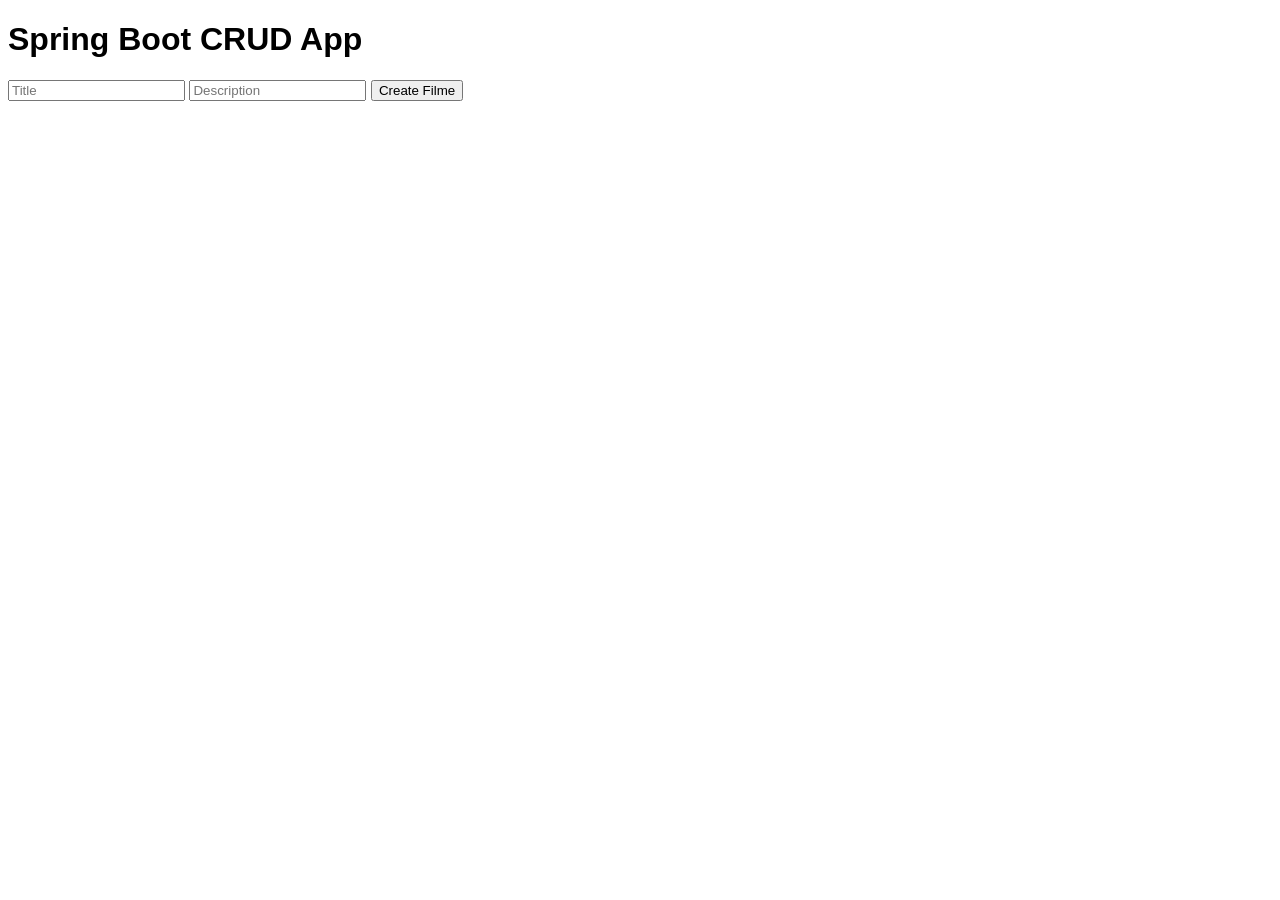
==== src/main/resources/static/index.html @ cbd69274 "PAGINA" ====
<!DOCTYPE html>
<html lang="en">
<head>
    <meta charset="UTF-8">
    <meta name="viewport" content="width=device-width, initial-scale=1.0">
    <title>Spring Boot CRUD App</title>
    <link rel="stylesheet" href="styles.css"> <!-- Link to your CSS file -->
</head>
<body>
    <h1>Spring Boot CRUD App</h1>
    
    <!-- Form for creating a new filme -->
    <form id="createForm">
        <input type="text" id="title" placeholder="Title" required>
        <input type="text" id="description" placeholder="Description" required>
        <button type="submit">Create Filme</button>
    </form>

    <!-- Container to display list of filmes -->
    <div id="filmeList"></div>

    <!-- Script for CRUD operations -->
    <script src="scripts/script.js"></script> <!-- Link to your JavaScript file -->
</body>
</html>
---- src/main/resources/static/styles.css ----
body {
    font-family: Arial, sans-serif;
}

form {
    margin-bottom: 20px;
}

#filmeList {
    margin-top: 20px;
}

.filmeItem {
    margin-bottom: 10px;
}
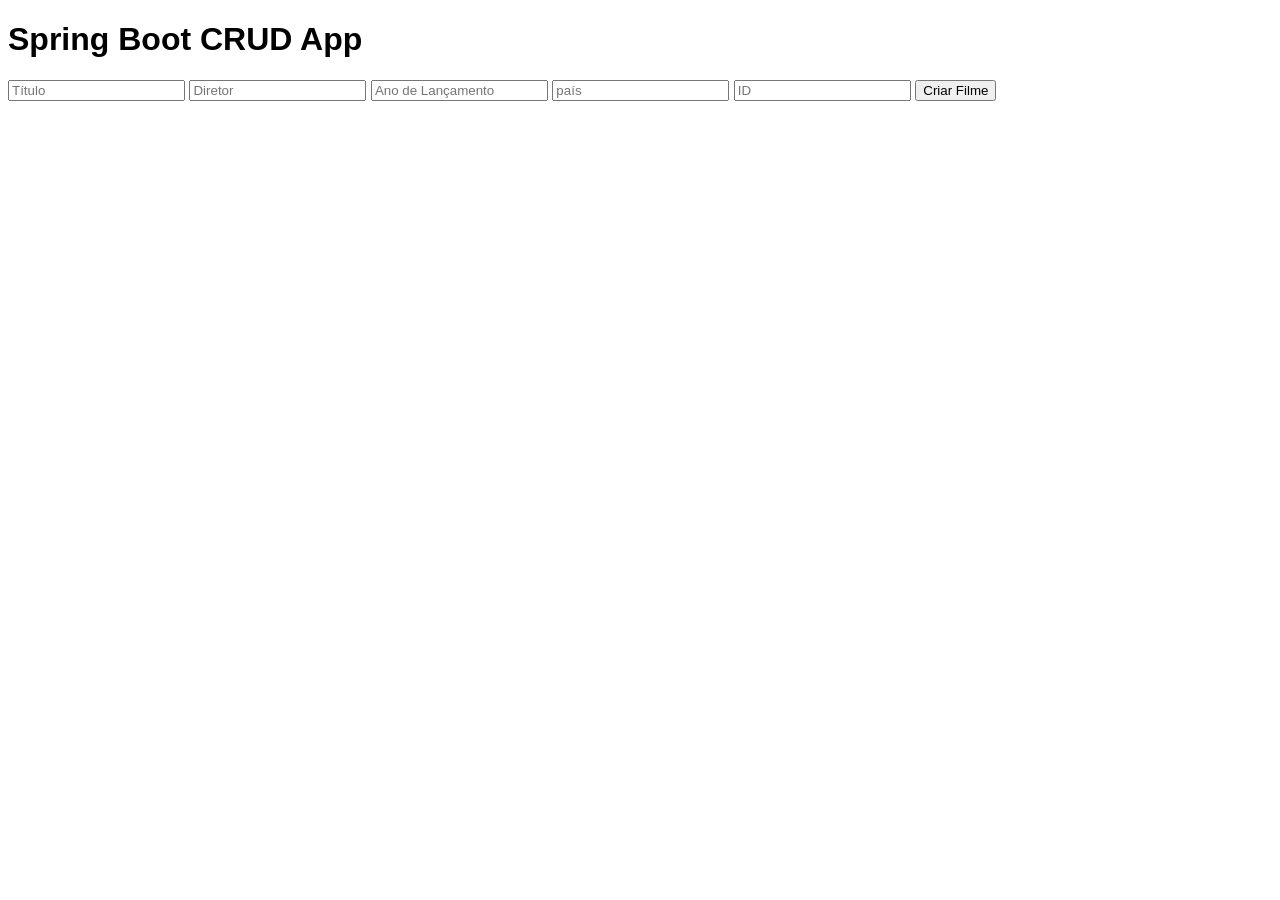
==== commit cacff999: "ARRUMANDO O AMIGO" ====
--- a/src/main/resources/static/index.html
+++ b/src/main/resources/static/index.html
@@ -11,15 +11,43 @@
     
     <!-- Form for creating a new filme -->
     <form id="createForm">
-        <input type="text" id="title" placeholder="Title" required>
-        <input type="text" id="description" placeholder="Description" required>
-        <button type="submit">Create Filme</button>
+        <input type="text" id="titulo" placeholder="Título" required>
+        <input type="text" id="diretor" placeholder="Diretor" required>
+        <input type="text" id="ano_lancamento" placeholder="Ano de Lançamento" required>
+        <input type="text" id="pais" placeholder="país" required>
+        <input type="text" id="filme_id" placeholder="ID" required>
+        <button type="submit">Criar Filme</button>
     </form>
 
     <!-- Container to display list of filmes -->
     <div id="filmeList"></div>
 
+    <!-- Templates for filme items and edit form -->
+    <template id="filmeItemTemplate">
+        <div class="filmeItem">
+            <p>ID: <span class="filmeId"></span></p>
+            <p>Título: <span class="filmeTitulo"></span></p>
+            <p>Diretor: <span class="filmeDiretor"></span></p>
+            <p>Ano de Lançamento: <span class="filmeAnoLancamento"></span></p>
+            <p>País: <span class="filmePais"></span></p>
+            <button class="editBtn">Editar</button>
+            <button class="deleteBtn">Deletar</button>
+        </div>
+    </template>
+
+    <!-- Edit form template -->
+    <template id="editFormTemplate">
+        <form id="editForm">
+            <input type="hidden" id="editId">
+            <input type="text" id="editTitulo" placeholder="Title" required>
+            <input type="text" id="editDiretor" placeholder="Director" required>
+            <input type="number" id="editAnoLancamento" placeholder="Release Year" required>
+            <input type="text" id="editPais" placeholder="Country" required>
+            <button type="submit">Save Changes</button>
+        </form>
+    </template>
+
     <!-- Script for CRUD operations -->
-    <script src="scripts/script.js"></script> <!-- Link to your JavaScript file -->
+    <script src="script.js"></script> <!-- Link to your JavaScript file -->
 </body>
-</html>
+</html>
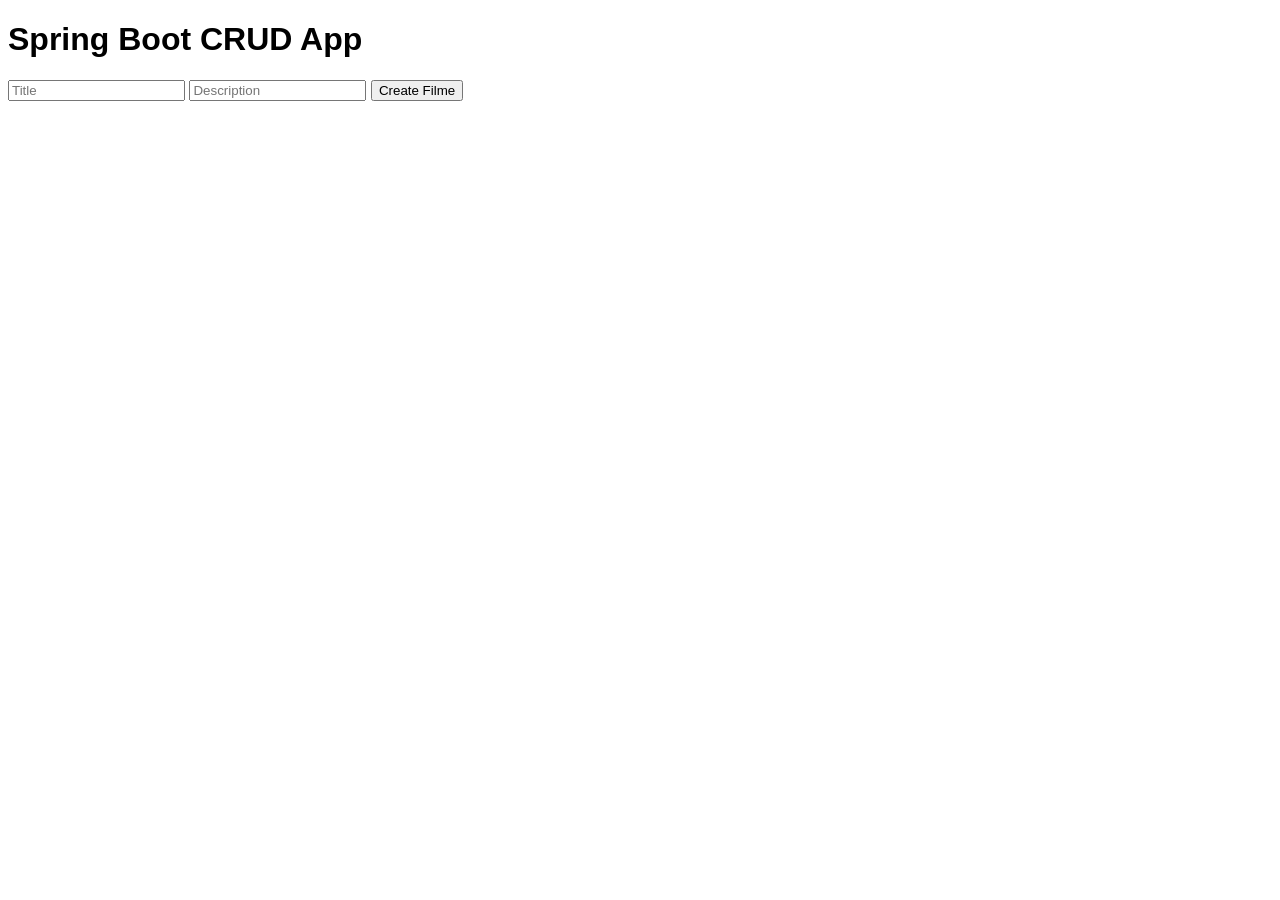
==== commit 888f0511: "AAAAAAAAAAAAA" ====
--- a/src/main/resources/static/index.html
+++ b/src/main/resources/static/index.html
@@ -11,43 +11,15 @@
     
     <!-- Form for creating a new filme -->
     <form id="createForm">
-        <input type="text" id="titulo" placeholder="Título" required>
-        <input type="text" id="diretor" placeholder="Diretor" required>
-        <input type="text" id="ano_lancamento" placeholder="Ano de Lançamento" required>
-        <input type="text" id="pais" placeholder="país" required>
-        <input type="text" id="filme_id" placeholder="ID" required>
-        <button type="submit">Criar Filme</button>
+        <input type="text" id="title" placeholder="Title" required>
+        <input type="text" id="description" placeholder="Description" required>
+        <button type="submit">Create Filme</button>
     </form>
 
     <!-- Container to display list of filmes -->
     <div id="filmeList"></div>
 
-    <!-- Templates for filme items and edit form -->
-    <template id="filmeItemTemplate">
-        <div class="filmeItem">
-            <p>ID: <span class="filmeId"></span></p>
-            <p>Título: <span class="filmeTitulo"></span></p>
-            <p>Diretor: <span class="filmeDiretor"></span></p>
-            <p>Ano de Lançamento: <span class="filmeAnoLancamento"></span></p>
-            <p>País: <span class="filmePais"></span></p>
-            <button class="editBtn">Editar</button>
-            <button class="deleteBtn">Deletar</button>
-        </div>
-    </template>
-
-    <!-- Edit form template -->
-    <template id="editFormTemplate">
-        <form id="editForm">
-            <input type="hidden" id="editId">
-            <input type="text" id="editTitulo" placeholder="Title" required>
-            <input type="text" id="editDiretor" placeholder="Director" required>
-            <input type="number" id="editAnoLancamento" placeholder="Release Year" required>
-            <input type="text" id="editPais" placeholder="Country" required>
-            <button type="submit">Save Changes</button>
-        </form>
-    </template>
-
     <!-- Script for CRUD operations -->
     <script src="script.js"></script> <!-- Link to your JavaScript file -->
 </body>
-</html>+</html>
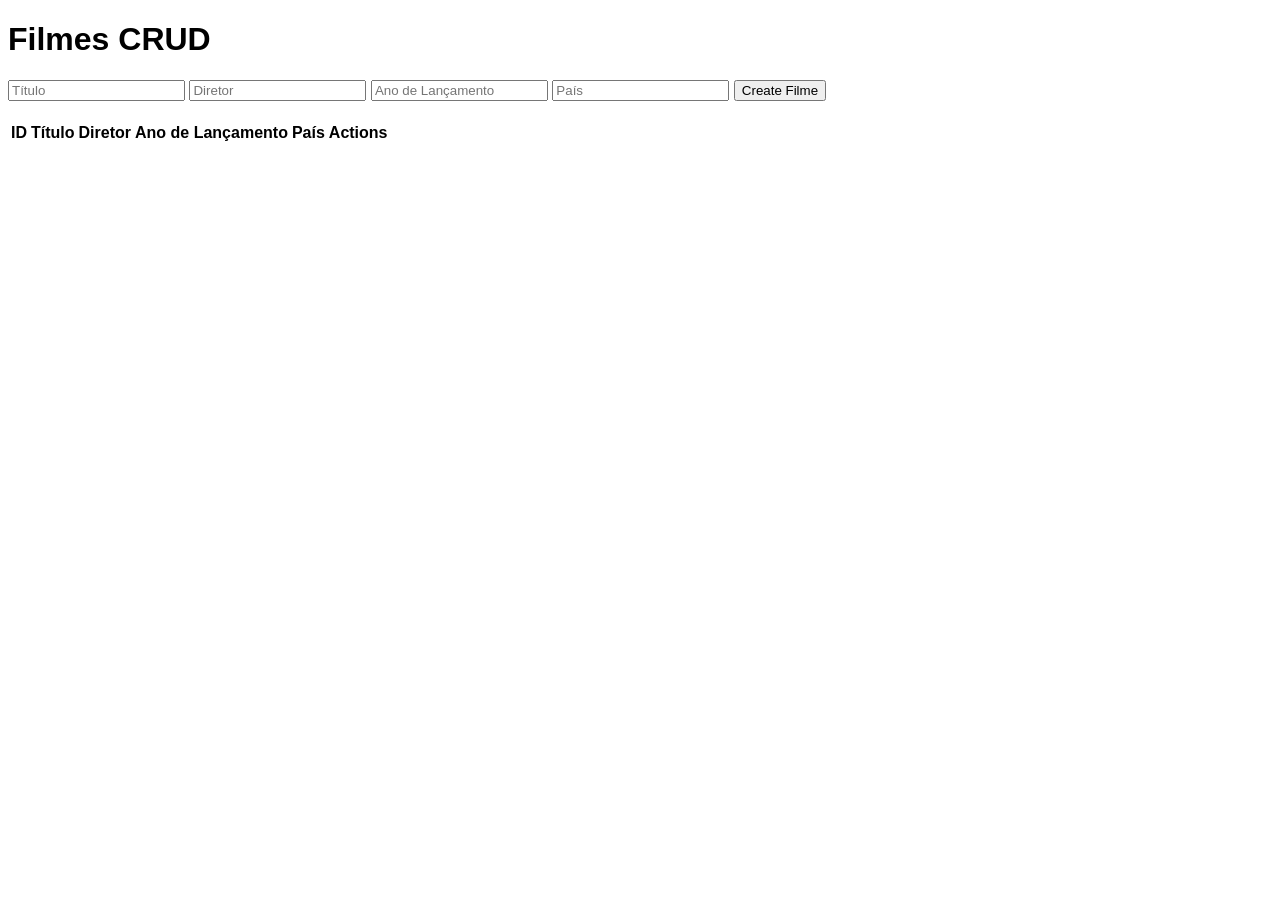
==== commit 6e1cf93f: "update webpage" ====
--- a/src/main/resources/static/index.html
+++ b/src/main/resources/static/index.html
@@ -3,21 +3,49 @@
 <head>
     <meta charset="UTF-8">
     <meta name="viewport" content="width=device-width, initial-scale=1.0">
-    <title>Spring Boot CRUD App</title>
+    <title>Filmes CRUD</title>
     <link rel="stylesheet" href="styles.css"> <!-- Link to your CSS file -->
 </head>
 <body>
-    <h1>Spring Boot CRUD App</h1>
-    
-    <!-- Form for creating a new filme -->
+    <h1>Filmes CRUD</h1>
+
+    <!-- Form for creating a new Filme -->
     <form id="createForm">
-        <input type="text" id="title" placeholder="Title" required>
-        <input type="text" id="description" placeholder="Description" required>
+        <input type="text" id="titulo" placeholder="Título" required>
+        <input type="text" id="diretor" placeholder="Diretor" required>
+        <input type="number" id="anoLancamento" placeholder="Ano de Lançamento" required>
+        <input type="text" id="pais" placeholder="País" required>
         <button type="submit">Create Filme</button>
     </form>
 
-    <!-- Container to display list of filmes -->
-    <div id="filmeList"></div>
+    <!-- Table to display Filmes -->
+    <table id="filmeTable">
+        <thead>
+            <tr>
+                <th>ID</th>
+                <th>Título</th>
+                <th>Diretor</th>
+                <th>Ano de Lançamento</th>
+                <th>País</th>
+                <th>Actions</th>
+            </tr>
+        </thead>
+        <tbody id="filmeList"></tbody>
+    </table>
+
+    <!-- Edit form (hidden by default) -->
+    <div id="editFormContainer" style="display: none;">
+        <h2>Edit Filme</h2>
+        <form id="editForm">
+            <input type="hidden" id="editId">
+            <input type="text" id="editTitulo" placeholder="Título" required>
+            <input type="text" id="editDiretor" placeholder="Diretor" required>
+            <input type="number" id="editAnoLancamento" placeholder="Ano de Lançamento" required>
+            <input type="text" id="editPais" placeholder="País" required>
+            <button type="submit">Save Changes</button>
+            <button type="button" id="cancelEdit">Cancel</button>
+        </form>
+    </div>
 
     <!-- Script for CRUD operations -->
     <script src="script.js"></script> <!-- Link to your JavaScript file -->
